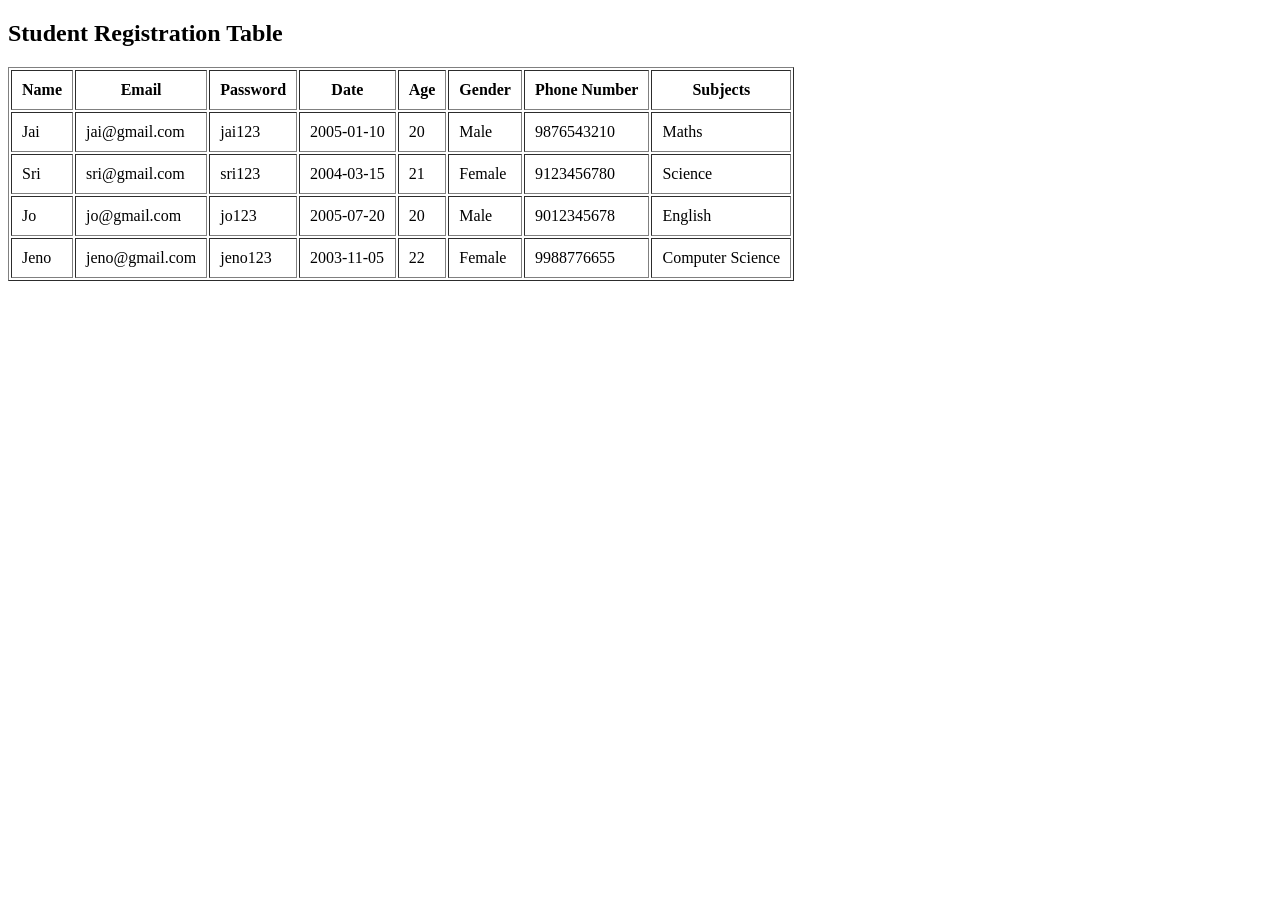
==== index.html @ 47213a92 "Rename table.html to index.html" ====
<!DOCTYPE html>
<html>
<head>
    <title>Student Table</title>
    <link rel="stylesheet" href="C:\Users\user\Desktop\INTERNSHIP PROJECT_DLK\css\externalt.css">

</head>
<body>

    <h2>Student Registration Table</h2>

    <table border="1" cellpadding="10">
        <tr>
            <th>Name</th>
            <th>Email</th>
            <th>Password</th>
            <th>Date</th>
            <th>Age</th>
            <th>Gender</th>
            <th>Phone Number</th>
            <th>Subjects</th>
        </tr>

        <tr>
            <td>Jai</td>
            <td>jai@gmail.com</td>
            <td>jai123</td>
            <td>2005-01-10</td>
            <td>20</td>
            <td>Male</td>
            <td>9876543210</td>
            <td>Maths</td>
        </tr>

        <tr>
            <td>Sri</td>
            <td>sri@gmail.com</td>
            <td>sri123</td>
            <td>2004-03-15</td>
            <td>21</td>
            <td>Female</td>
            <td>9123456780</td>
            <td>Science</td>
        </tr>

        <tr>
            <td>Jo</td>
            <td>jo@gmail.com</td>
            <td>jo123</td>
            <td>2005-07-20</td>
            <td>20</td>
            <td>Male</td>
            <td>9012345678</td>
            <td>English</td>
        </tr>

        <tr>
            <td>Jeno</td>
            <td>jeno@gmail.com</td>
            <td>jeno123</td>
            <td>2003-11-05</td>
            <td>22</td>
            <td>Female</td>
            <td>9988776655</td>
            <td>Computer Science</td>
        </tr>

    </table>

</body>
</html>
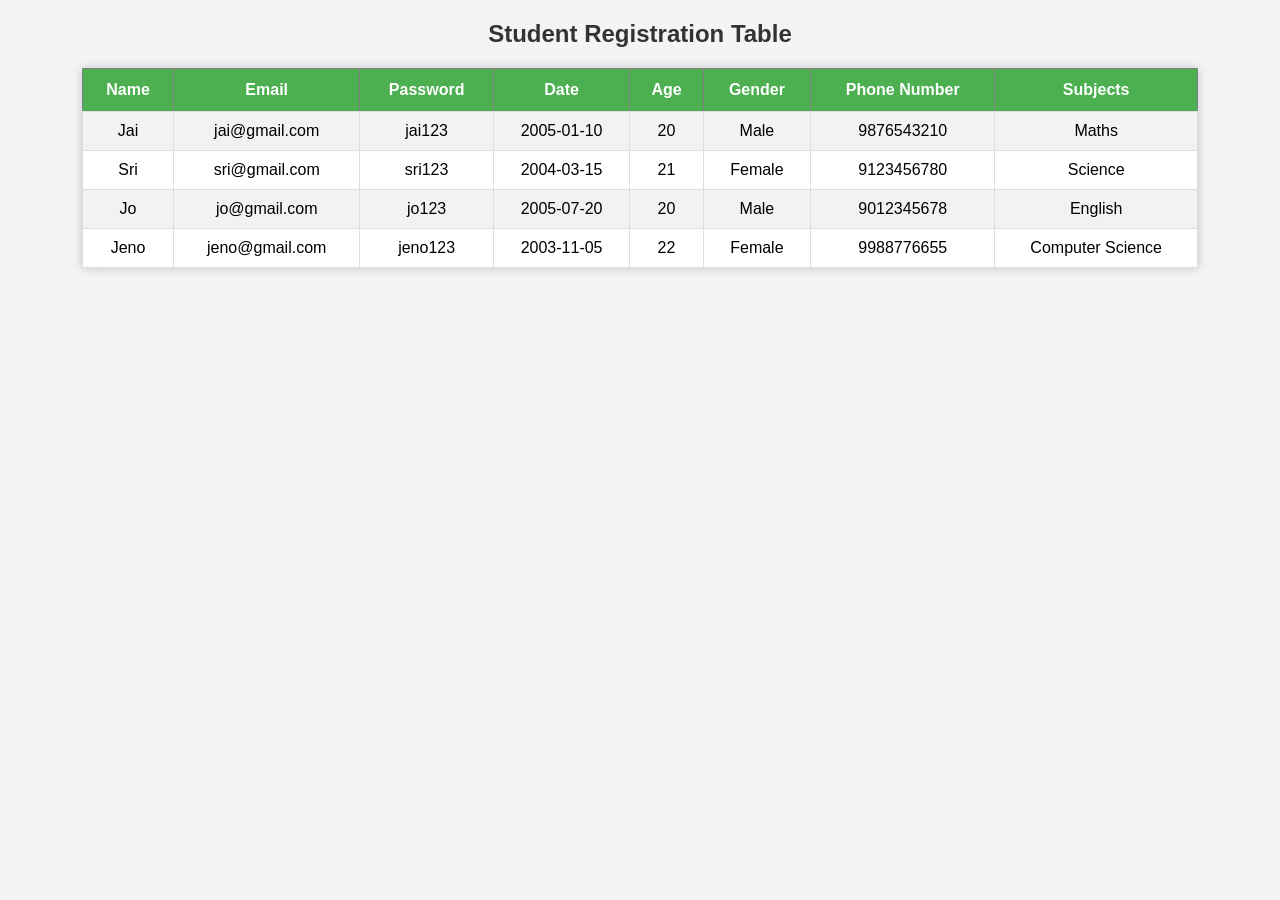
==== commit d6cfa245: "Update index.html" ====
--- a/index.html
+++ b/index.html
@@ -2,7 +2,7 @@
 <html>
 <head>
     <title>Student Table</title>
-    <link rel="stylesheet" href="C:\Users\user\Desktop\INTERNSHIP PROJECT_DLK\css\externalt.css">
+    <link rel="stylesheet" href="style.css">
 
 </head>
 <body>
--- a/style.css
+++ b/style.css
@@ -0,0 +1,43 @@
+body {
+    font-family: Arial, sans-serif;
+    background-color: #f4f4f4;
+    text-align: center;
+    margin: 20px;
+    background-image: url("C:\\Users\\user\\Pictures\\MY PICS\\pngtree-abstract-floral-corner-design-black-and-white-illustration-png-image_16401028.png");
+    background-repeat: no-repeat;
+    background-size: cover;
+    background-position: center;
+}
+
+
+h2 {
+    color: #333;
+    margin-bottom: 20px;
+}
+
+table {
+    width: 90%;
+    margin: auto;
+    border-collapse: collapse;
+    background-color: white;
+    box-shadow: 0 0 10px rgba(0,0,0,0.2);
+}
+
+th {
+    background-color: #4CAF50;
+    color: white;
+    padding: 12px;
+}
+
+td {
+    padding: 10px;
+    border: 1px solid #ddd;
+}
+
+tr:nth-child(even) {
+    background-color: #f2f2f2;
+}
+
+tr:hover {
+    background-color: #ddd;
+}
